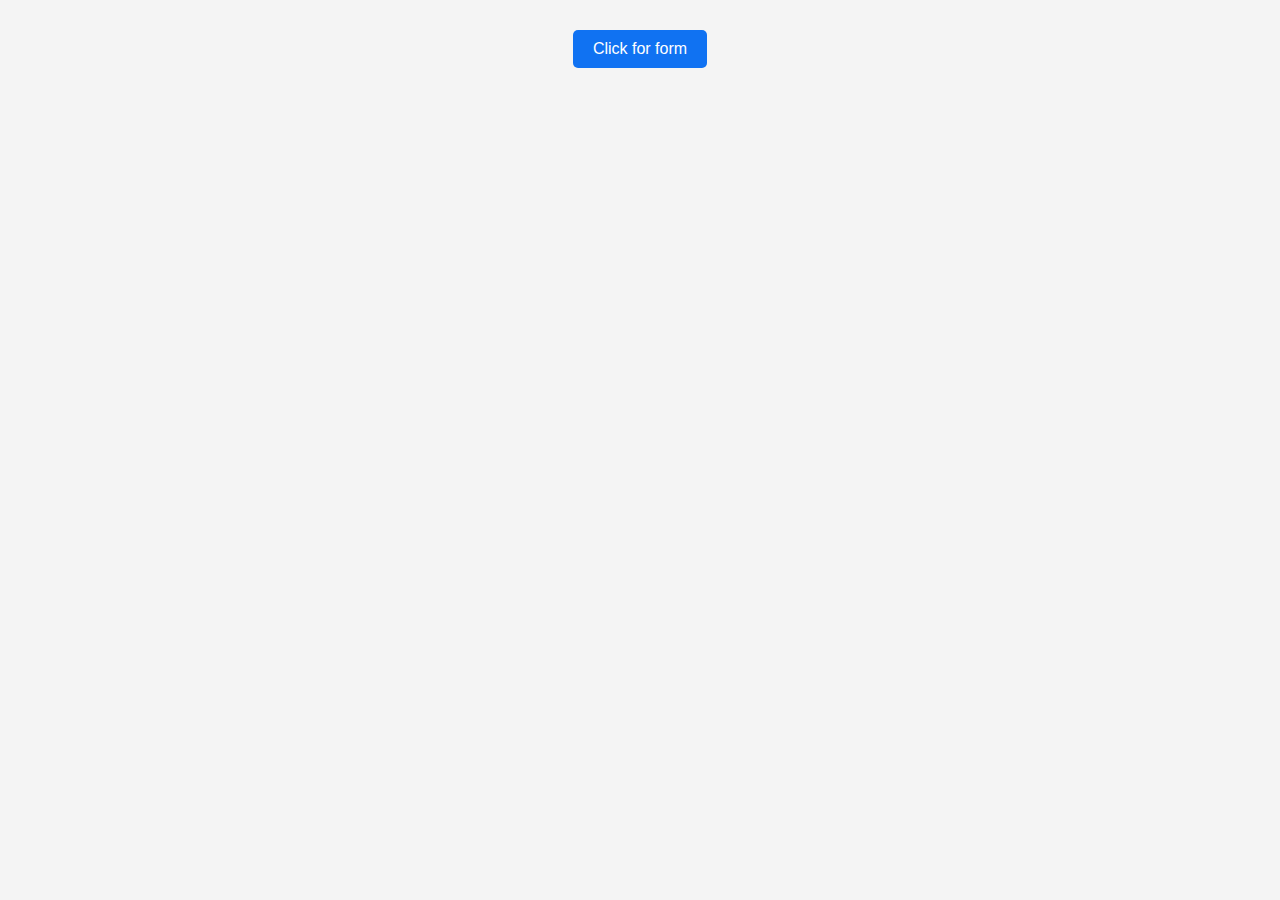
==== form.html @ b32b6949 "updated" ====
<!DOCTYPE html>
<html lang="en">
<head>
    <meta charset="UTF-8">
    <meta name="viewport" content="width=device-width, initial-scale=1.0">
    <title>Document</title>
    <link rel="stylesheet" href="style.css">
    <style>
        .center{
            display: flex;
            align-items: center;
            justify-content: center;           
        }
        a{
            padding: 10px 20px;
            font-size: 16px;
            cursor: pointer;
            background-color: #1072f2;
            color: white;
            border: none;
            border-radius: 5px;
            margin: 10px;
        }
    </style>
</head>
<body>
    <Div class="center">

        <a  id="showFormBtn" href="C:\Users\sinha\OneDrive\Desktop\form_with_jquery\index.html">Click for form</a>
    </Div>
    
</body>
</html>
---- style.css ----
body {
    font-family: Arial, sans-serif;
    margin: 0;
    padding: 20px;
    background-color: #f4f4f4;
}

.star_important {
    color: red;
}

button {
    padding: 10px 20px;
    font-size: 16px;
    cursor: pointer;
    background-color: #1072f2;
    color: white;
    border: none;
    border-radius: 5px;
    margin: 10px;
}

a {
    padding: 10px 20px;
    font-size: 16px;
    cursor: pointer;
    background-color: #1072f2;
    color: white;
    border: none;
    border-radius: 5px;
    margin: 10px;
    text-decoration: none;
}

.container {
    display: flex;
    flex-direction: column;
    align-items: center;
    text-align: center;
    justify-content: center;
}

.form_container {
    display: grid;
    grid-template-columns: auto auto;

}

.hwsize {
    position: relative;
    width: 64%;
    height: 400px;
    padding: 20px;
    border: 2px solid #1072f2;
}

button:hover {
    background-color: #1072f2;
}

form {
    margin-top: 20px;
}

.input-container {
    display: flex;
    align-items: center;
    margin: 5px 0;
}

input[type="text"],
input[type="email"],
input[type="Number"],
input[type="password"],
input[type="date"],
input[type="file"] {
    padding: 8px;
    margin-left: 10px;
    width: 200px;
    border: 1px solid #ccc;
    border-radius: 4px;
}

.icon {
    font-size: 20px;
    /* background-color: red; */
    /* visibility: hidden; */
}

#message {
    margin-top: 20px;
    font-weight: bold;
    color: green;
}

.right {
    color: green;
}

.check_all {}

.wrong {
    color: red;
}

.right-icon::before {
    content: "✔";
    color: green;
}

.wrong-icon {
    color: red;
}

.check_validation {
    display: inline-flex;
    justify-content: space-around;
    color: red;
    font-weight: 200;
    font-size: 1rem;


}

img {
    position: absolute;
    height: 100px;
    width: 100px;
    border-radius: 50%;
    right: 10px;
    top: 87px;
    border: 2px solid #1072f2;
}
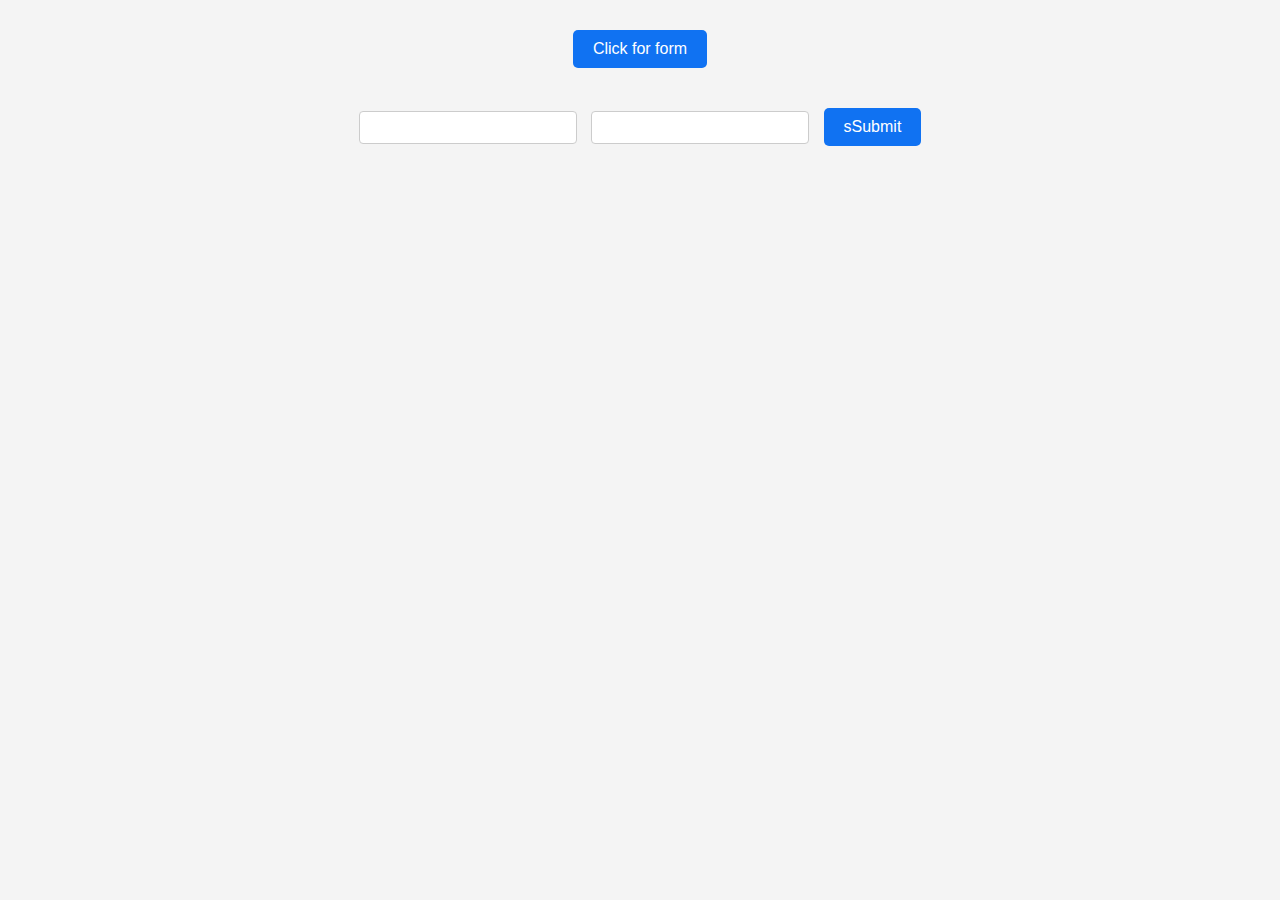
==== commit d1610b41: "added" ====
--- a/form.html
+++ b/form.html
@@ -29,5 +29,15 @@
         <a  id="showFormBtn" href="C:\Users\sinha\OneDrive\Desktop\form_with_jquery\index.html">Click for form</a>
     </Div>
     
+    <div class="container">
+        <form action="">
+
+            <input type="text">
+            <input type="number">
+            <button type="submit">sSubmit
+                
+            </button>
+        </form>
+    </div>
 </body>
 </html>